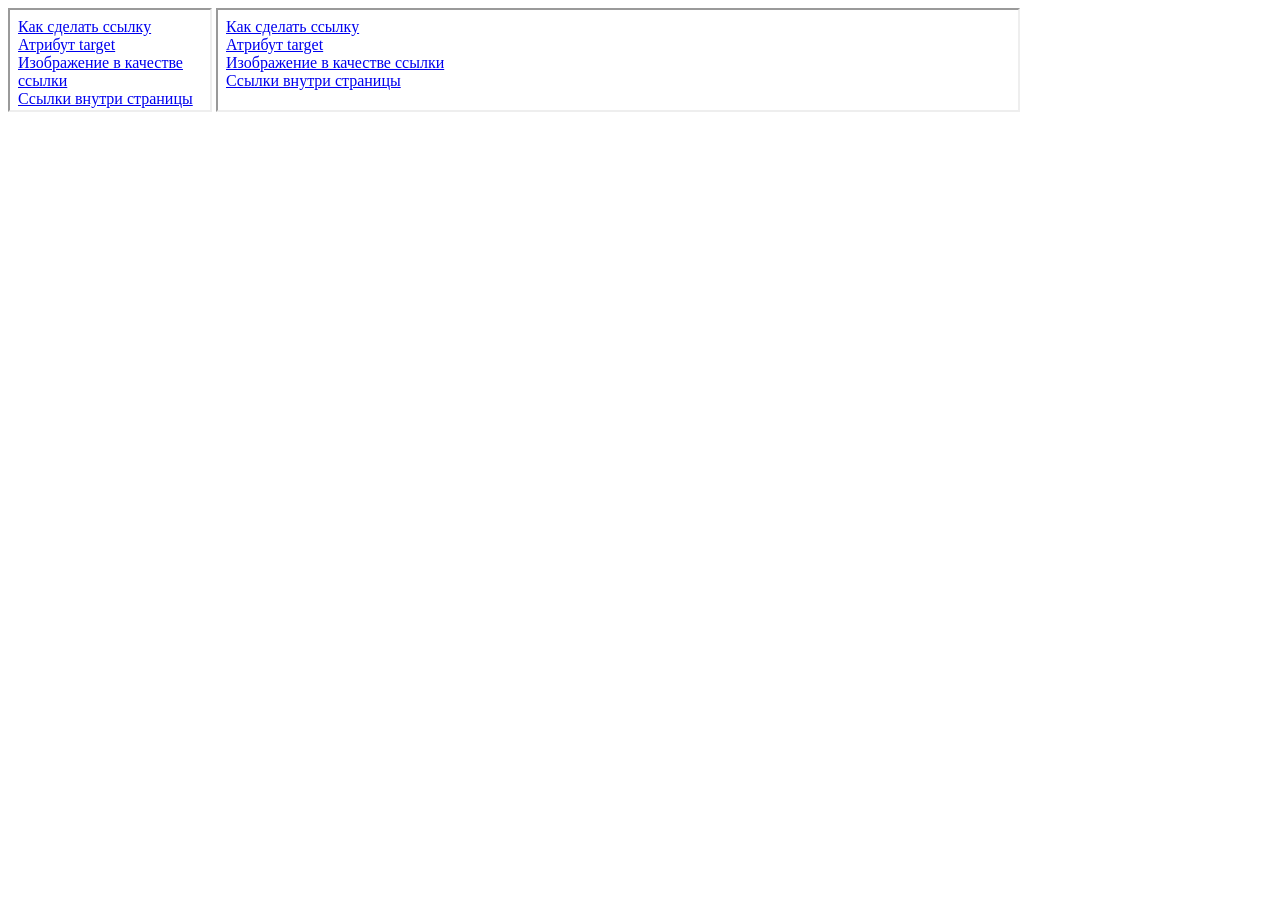
==== lab2/iframes/index.html @ 6fb87745 "did some stuff" ====
<!DOCTYPE html>
<html lang="ru">

<head>
    <meta charset="UTF-8">
    <meta name="viewport" content="width=device-width, initial-scale=1.0">
    <title>Организация фреймовой структуры</title>
</head>

<body>
<iframe
  id="frame_menu"
  title="menu"
  width="200"
  height="100vh"
  frameborder="1"
  allowfullscreen="true"
  src="menu.html">
</iframe>
<iframe
  id="frame_menu"
  title="menu"
  width="800"
  height="100vh"
  frameborder="1"
  allowfullscreen="true"
  src="menu.html"
>
</iframe>



</body>

</html>
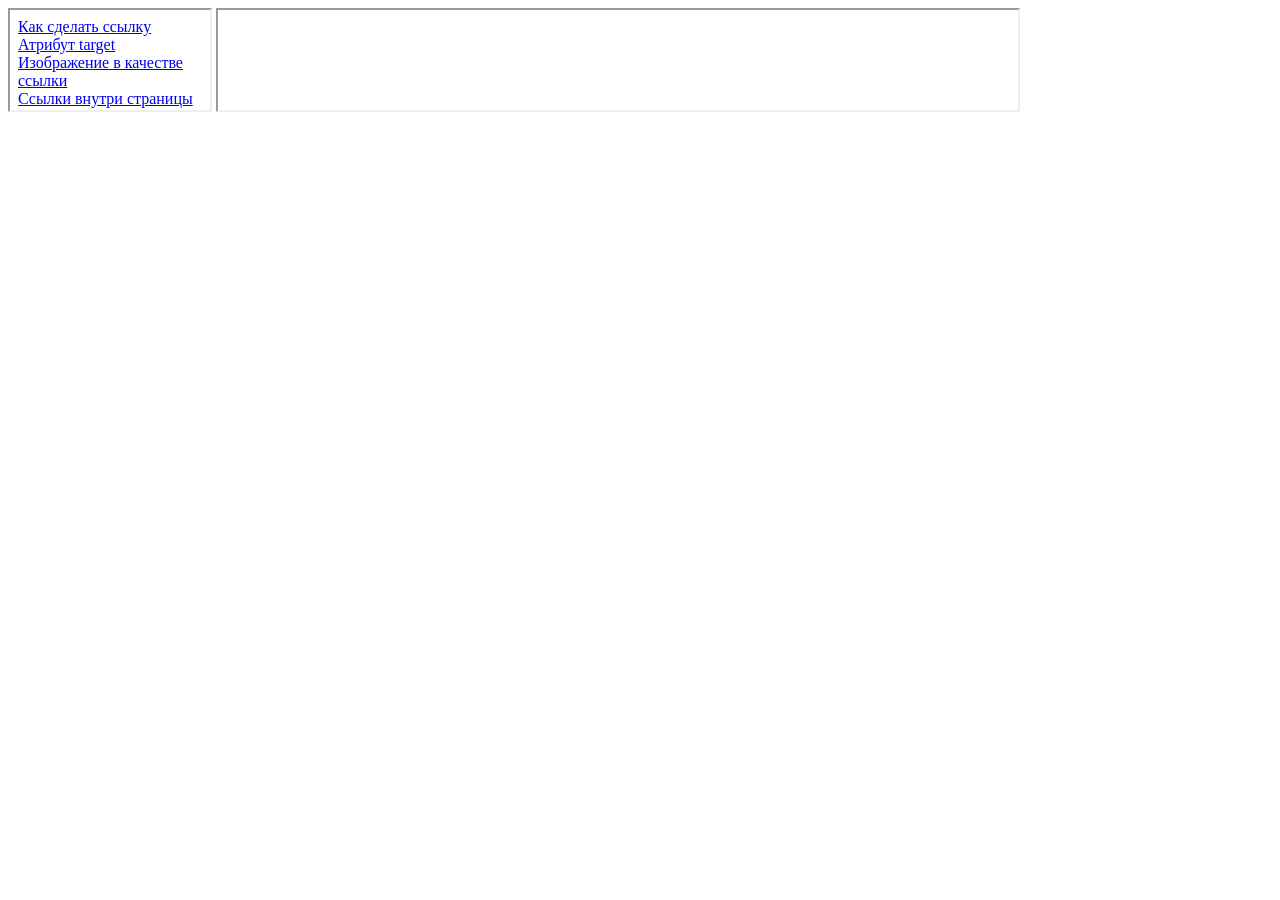
==== commit b494a75f: "Task 3 completed" ====
--- a/lab2/iframes/index.html
+++ b/lab2/iframes/index.html
@@ -10,21 +10,22 @@
 <body>
 <iframe
   id="frame_menu"
-  title="menu"
-  width="200"
+  name="menu"
+  title="Содержание"
+  width="200px"
   height="100vh"
   frameborder="1"
   allowfullscreen="true"
   src="menu.html">
 </iframe>
 <iframe
-  id="frame_menu"
-  title="menu"
-  width="800"
+  id="frame_content"
+  name="content"
+  title="Страница"
+  width="800px"
   height="100vh"
   frameborder="1"
   allowfullscreen="true"
-  src="menu.html"
 >
 </iframe>
 
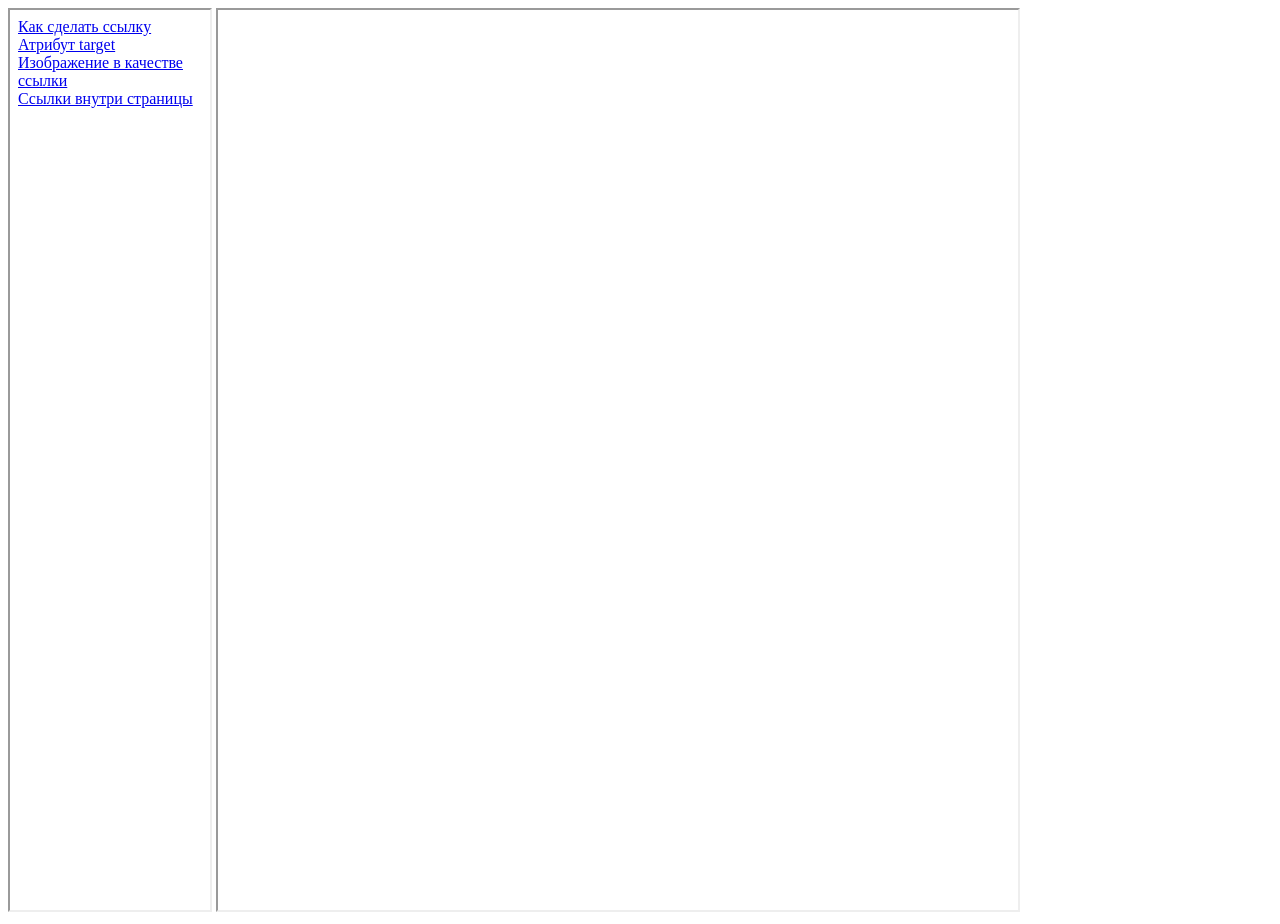
==== commit 84d63852: "Fixed lab2" ====
--- a/lab2/iframes/index.html
+++ b/lab2/iframes/index.html
@@ -12,20 +12,14 @@
   id="frame_menu"
   name="menu"
   title="Содержание"
-  width="200px"
-  height="100vh"
-  frameborder="1"
-  allowfullscreen="true"
+  style="height:100vh; width:200px;"
   src="menu.html">
 </iframe>
 <iframe
   id="frame_content"
   name="content"
   title="Страница"
-  width="800px"
-  height="100vh"
-  frameborder="1"
-  allowfullscreen="true"
+  style="height:100vh; width:800px;"
 >
 </iframe>
 
